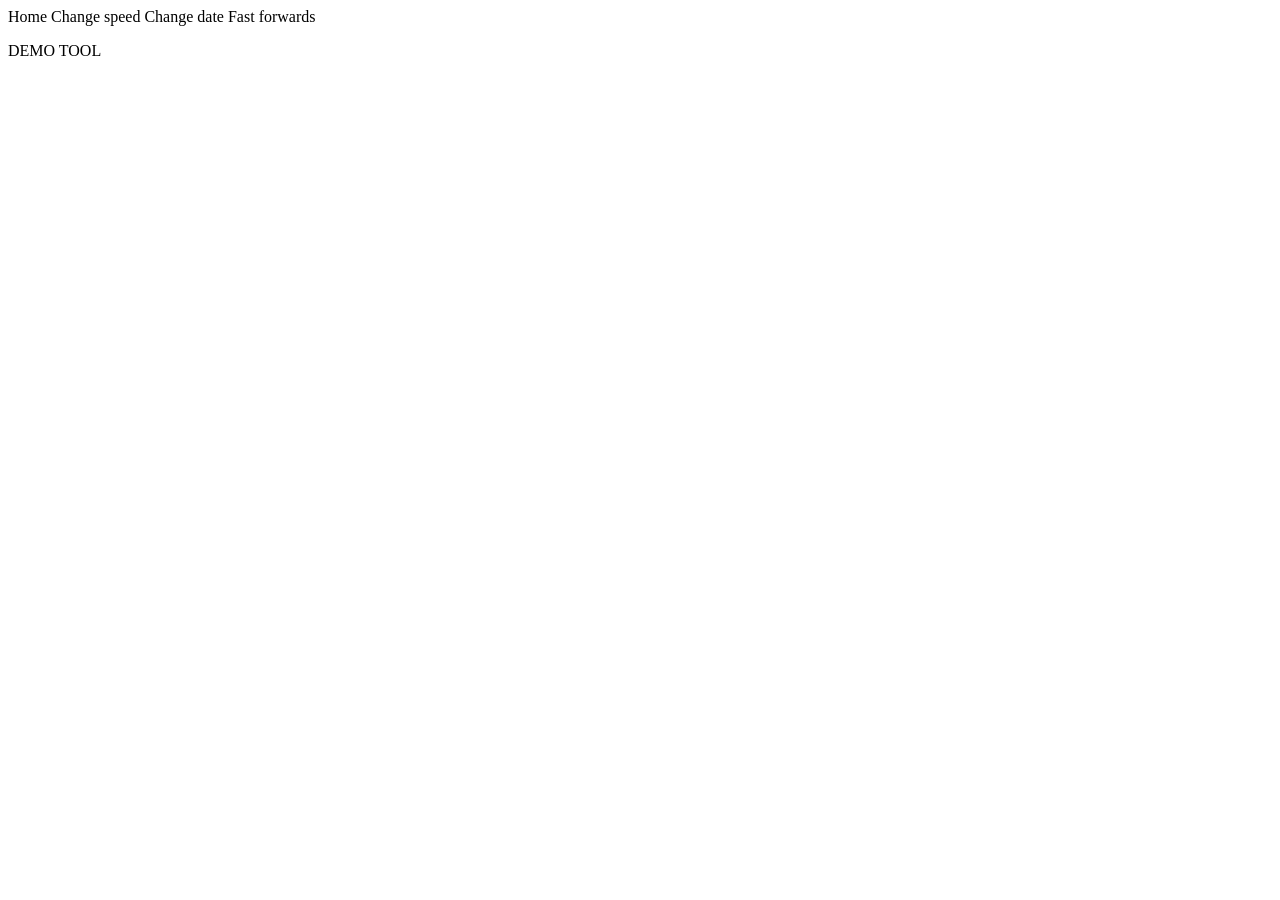
==== src/main/resources/templates/fragments/header.html @ bd026a9b "first version" ====
<!DOCTYPE html>
<html xmlns:th="http://www.w3.org/1999/xhtml">
<head>
    <link rel="stylesheet" href="style.css">
</head>
<body>
<div th:fragment="header">
    <header>
        <div class="topnav">
            <a class="active" th:href="@{/}">Home</a>
            <a th:href="@{/formSpeed}">Change speed</a>
            <a th:href="@{/formDate}">Change date</a>
            <a th:href="@{/fastForwards}">Fast forwards</a>
            <p id="demoTool">DEMO TOOL</p>
        </div>
        <br>
    </header>
</div>
</body>
</html>
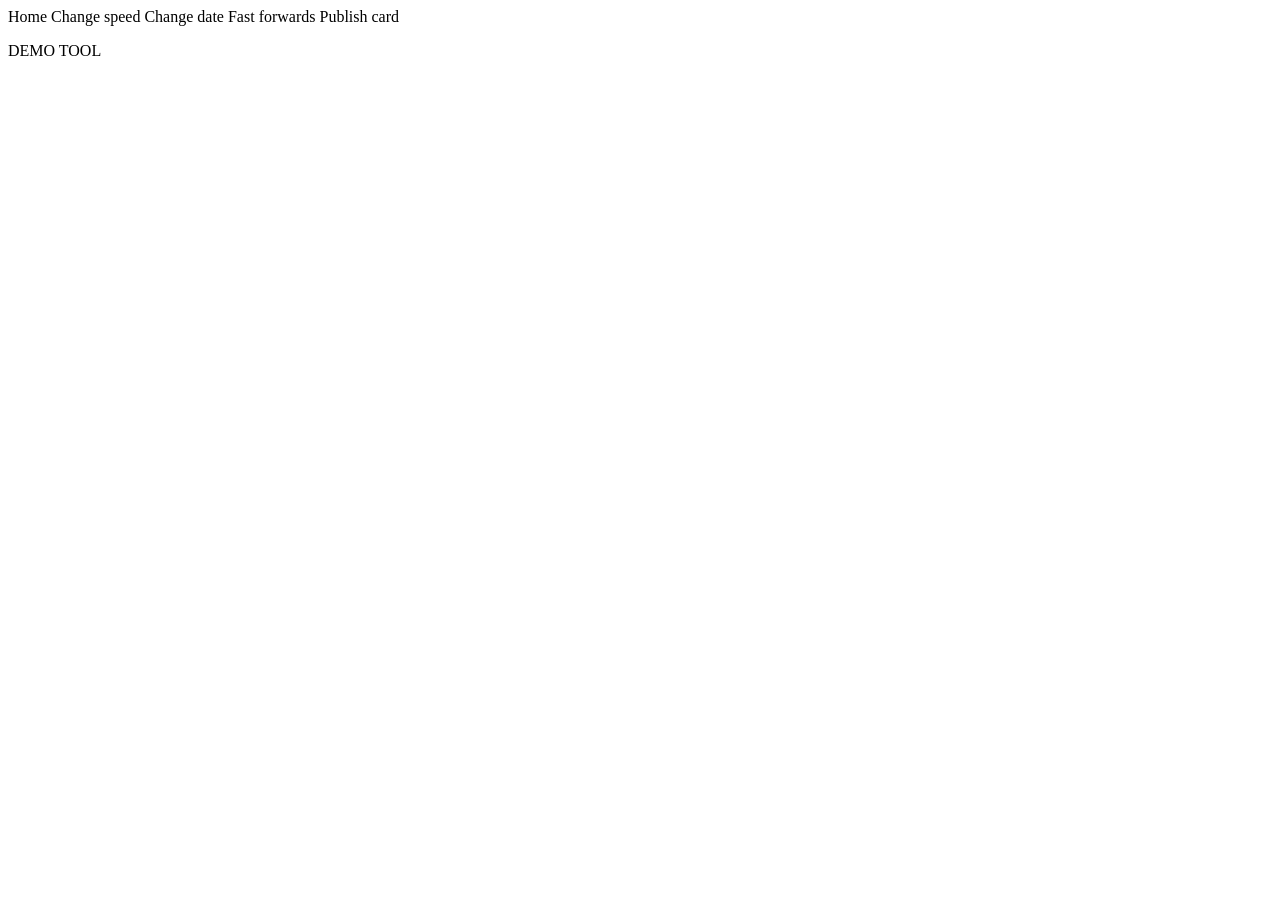
==== commit 7584b221: "new version 17/05/2019" ====
--- a/src/main/resources/templates/fragments/header.html
+++ b/src/main/resources/templates/fragments/header.html
@@ -11,6 +11,7 @@
             <a th:href="@{/formSpeed}">Change speed</a>
             <a th:href="@{/formDate}">Change date</a>
             <a th:href="@{/fastForwards}">Fast forwards</a>
+            <a th:href="@{/card/publisher}">Publish card</a>
             <p id="demoTool">DEMO TOOL</p>
         </div>
         <br>
